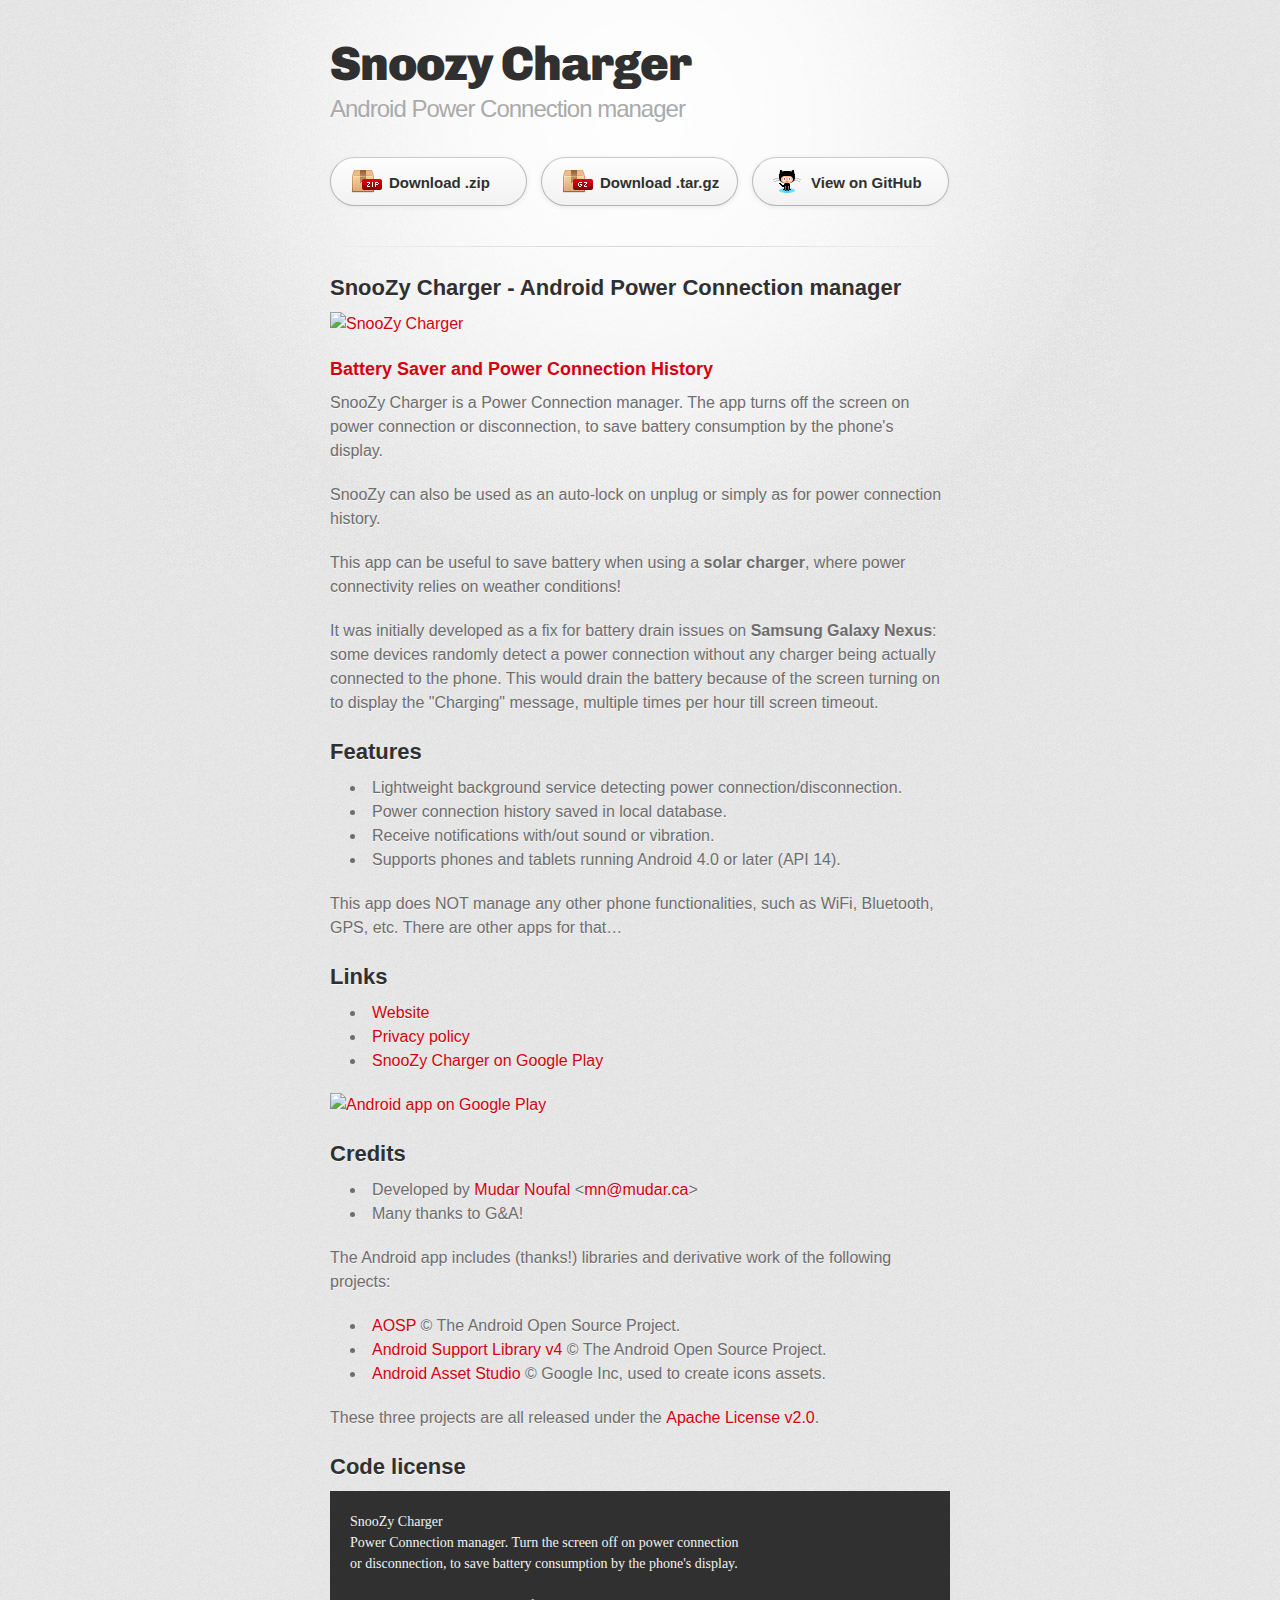
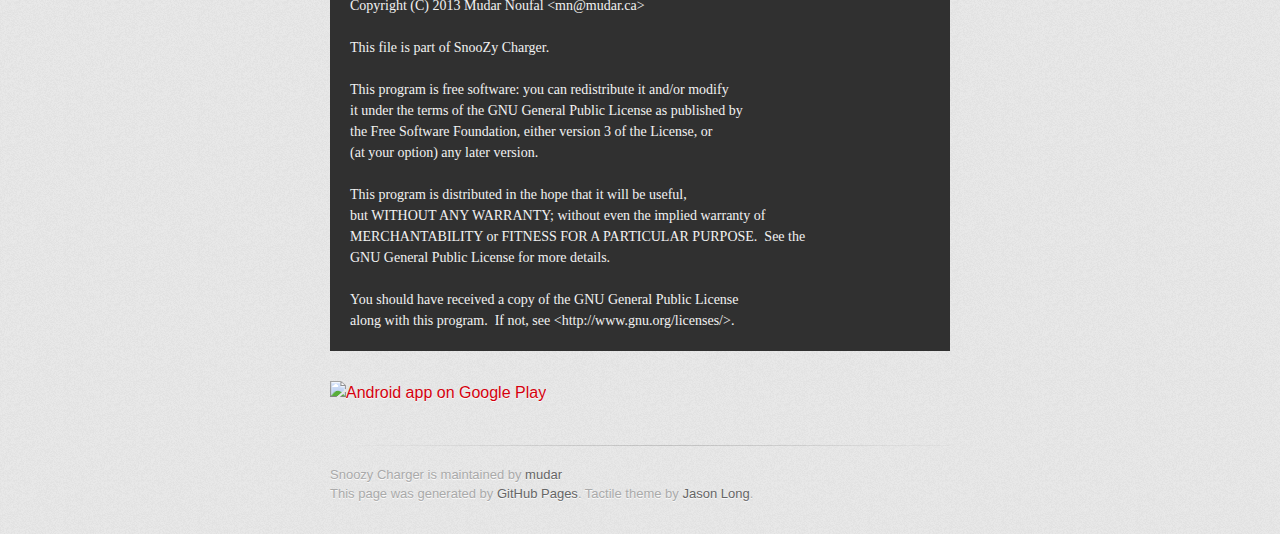
==== index.html @ 66239a89 "Create gh-pages branch via GitHub" ====
<!DOCTYPE html>
<html>
  <head>
    <meta charset='utf-8'>
    <meta http-equiv="X-UA-Compatible" content="chrome=1">
    <link href='https://fonts.googleapis.com/css?family=Chivo:900' rel='stylesheet' type='text/css'>
    <link rel="stylesheet" type="text/css" href="stylesheets/stylesheet.css" media="screen" />
    <link rel="stylesheet" type="text/css" href="stylesheets/pygment_trac.css" media="screen" />
    <link rel="stylesheet" type="text/css" href="stylesheets/print.css" media="print" />
    <!--[if lt IE 9]>
    <script src="//html5shiv.googlecode.com/svn/trunk/html5.js"></script>
    <![endif]-->
    <title>Snoozy Charger by mudar</title>
  </head>

  <body>
    <div id="container">
      <div class="inner">

        <header>
          <h1>Snoozy Charger</h1>
          <h2>Android Power Connection manager</h2>
        </header>

        <section id="downloads" class="clearfix">
          <a href="https://github.com/mudar/SnooZy/zipball/master" id="download-zip" class="button"><span>Download .zip</span></a>
          <a href="https://github.com/mudar/SnooZy/tarball/master" id="download-tar-gz" class="button"><span>Download .tar.gz</span></a>
          <a href="https://github.com/mudar/SnooZy" id="view-on-github" class="button"><span>View on GitHub</span></a>
        </section>

        <hr>

        <section id="main_content">
          <h2>
<a name="snoozy-charger---android-power-connection-manager" class="anchor" href="#snoozy-charger---android-power-connection-manager"><span class="octicon octicon-link"></span></a>SnooZy Charger - Android Power Connection manager</h2>

<p><a href="http://play.google.com/store/apps/details?id=ca.mudar.snoozy"><img src="http://snoozy.mudar.ca/images/snoozy-github.png" alt="SnooZy Charger"></a></p>

<h3>
<a name="battery-saver-and-power-connection-history" class="anchor" href="#battery-saver-and-power-connection-history"><span class="octicon octicon-link"></span></a>Battery Saver and Power Connection History</h3>

<p>SnooZy Charger is a Power Connection manager. The app turns off the screen on power connection or disconnection, to save battery consumption by the phone's display. </p>

<p>SnooZy can also be used as an auto-lock on unplug or simply as for power connection history. </p>

<p>This app can be useful to save battery when using a <strong>solar charger</strong>, where power connectivity relies on weather conditions!</p>

<p>It was initially developed as a fix for battery drain issues on <strong>Samsung Galaxy Nexus</strong>: some devices randomly detect a power connection without any charger being actually connected to the phone. 
This would drain the battery because of the screen turning on to display the "Charging" message, multiple times per hour till screen timeout.</p>

<h2>
<a name="features" class="anchor" href="#features"><span class="octicon octicon-link"></span></a>Features</h2>

<ul>
<li>Lightweight background service detecting power connection/disconnection.</li>
<li>Power connection history saved in local database.</li>
<li>Receive notifications with/out sound or vibration.</li>
<li>Supports phones and tablets running Android 4.0 or later (API 14).</li>
</ul><p>This app does NOT manage any other phone functionalities, such as WiFi, Bluetooth, GPS, etc. There are other apps for that…</p>

<h2>
<a name="links" class="anchor" href="#links"><span class="octicon octicon-link"></span></a>Links</h2>

<ul>
<li><a href="http://snoozy.mudar.ca/">Website</a></li>
<li><a href="http://snoozy.mudar.ca/privacy.html">Privacy policy</a></li>
<li><a href="http://play.google.com/store/apps/details?id=ca.mudar.snoozy">SnooZy Charger on Google Play</a></li>
</ul><p><a href="http://play.google.com/store/apps/details?id=ca.mudar.snoozy"><img src="http://snoozy.mudar.ca/images/en_app_rgb_wo_60.png" alt="Android app on Google Play"></a></p>

<h2>
<a name="credits" class="anchor" href="#credits"><span class="octicon octicon-link"></span></a>Credits</h2>

<ul>
<li>Developed by <a href="http://www.mudar.ca/">Mudar Noufal</a>  &lt;<a href="mailto:mn@mudar.ca">mn@mudar.ca</a>&gt;</li>
<li>Many thanks to G&amp;A!</li>
</ul><p>The Android app includes (thanks!) libraries and derivative work of the following projects:</p>

<ul>
<li>
<a href="http://source.android.com/">AOSP</a> © The Android Open Source Project.</li>
<li>
<a href="http://developer.android.com/tools/support-library/">Android Support Library v4</a> © The Android Open Source Project.</li>
<li>
<a href="http://code.google.com/p/android-ui-utils/">Android Asset Studio</a> © Google Inc, used to create icons assets.</li>
</ul><p>These three projects are all released under the <a href="http://www.apache.org/licenses/LICENSE-2.0">Apache License v2.0</a>.</p>

<h2>
<a name="code-license" class="anchor" href="#code-license"><span class="octicon octicon-link"></span></a>Code license</h2>

<pre><code>SnooZy Charger
Power Connection manager. Turn the screen off on power connection
or disconnection, to save battery consumption by the phone's display.

Copyright (C) 2013 Mudar Noufal &lt;mn@mudar.ca&gt;

This file is part of SnooZy Charger.

This program is free software: you can redistribute it and/or modify
it under the terms of the GNU General Public License as published by
the Free Software Foundation, either version 3 of the License, or
(at your option) any later version.

This program is distributed in the hope that it will be useful,
but WITHOUT ANY WARRANTY; without even the implied warranty of
MERCHANTABILITY or FITNESS FOR A PARTICULAR PURPOSE.  See the
GNU General Public License for more details.

You should have received a copy of the GNU General Public License
along with this program.  If not, see &lt;http://www.gnu.org/licenses/&gt;.
</code></pre>

<p><a href="http://play.google.com/store/apps/details?id=ca.mudar.snoozy"><img src="http://snoozy.mudar.ca/images/snoozy-devices.png" alt="Android app on Google Play"></a></p>
        </section>

        <footer>
          Snoozy Charger is maintained by <a href="https://github.com/mudar">mudar</a><br>
          This page was generated by <a href="http://pages.github.com">GitHub Pages</a>. Tactile theme by <a href="https://twitter.com/jasonlong">Jason Long</a>.
        </footer>

                  <script type="text/javascript">
            var gaJsHost = (("https:" == document.location.protocol) ? "https://ssl." : "http://www.");
            document.write(unescape("%3Cscript src='" + gaJsHost + "google-analytics.com/ga.js' type='text/javascript'%3E%3C/script%3E"));
          </script>
          <script type="text/javascript">
            try {
              var pageTracker = _gat._getTracker("UA-9867189-9");
            pageTracker._trackPageview();
            } catch(err) {}
          </script>

      </div>
    </div>
  </body>
</html>
---- stylesheets/stylesheet.css ----
/* http://meyerweb.com/eric/tools/css/reset/ 
   v2.0 | 20110126
   License: none (public domain)
*/
html, body, div, span, applet, object, iframe,
h1, h2, h3, h4, h5, h6, p, blockquote, pre,
a, abbr, acronym, address, big, cite, code,
del, dfn, em, img, ins, kbd, q, s, samp,
small, strike, strong, sub, sup, tt, var,
b, u, i, center,
dl, dt, dd, ol, ul, li,
fieldset, form, label, legend,
table, caption, tbody, tfoot, thead, tr, th, td,
article, aside, canvas, details, embed, 
figure, figcaption, footer, header, hgroup, 
menu, nav, output, ruby, section, summary,
time, mark, audio, video {
	margin: 0;
	padding: 0;
	border: 0;
	font-size: 100%;
	font: inherit;
	vertical-align: baseline;
}
/* HTML5 display-role reset for older browsers */
article, aside, details, figcaption, figure, 
footer, header, hgroup, menu, nav, section {
	display: block;
}
body {
	line-height: 1;
}
ol, ul {
	list-style: none;
}
blockquote, q {
	quotes: none;
}
blockquote:before, blockquote:after,
q:before, q:after {
	content: '';
	content: none;
}
table {
	border-collapse: collapse;
	border-spacing: 0;
}

/* LAYOUT STYLES */
body {
  font-size: 1em;
  line-height: 1.5; 
  background: #e7e7e7 url(../images/body-bg.png) 0 0 repeat;
  font-family: 'Helvetica Neue', Helvetica, Arial, serif;
  text-shadow: 0 1px 0 rgba(255, 255, 255, 0.8);
  color: #6d6d6d;
}

a {
  color: #d5000d;
}
a:hover {
  color: #c5000c;
}

header {
  padding-top: 35px;
  padding-bottom: 25px;
}

header h1 {
  font-family: 'Chivo', 'Helvetica Neue', Helvetica, Arial, serif; font-weight: 900;
  letter-spacing: -1px;
  font-size: 48px;
  color: #303030;
  line-height: 1.2;
}

header h2 {
  letter-spacing: -1px;
  font-size: 24px;
  color: #aaa;
  font-weight: normal;
  line-height: 1.3;
}

#container {
  background: transparent url(../images/highlight-bg.jpg) 50% 0 no-repeat;
  min-height: 595px;
}

.inner {
  width: 620px;
  margin: 0 auto;
}

#container .inner img {
  max-width: 100%;
}

#downloads {
  margin-bottom: 40px;
}

a.button {
  -moz-border-radius: 30px;
  -webkit-border-radius: 30px;                     
  border-radius: 30px;
  border-top: solid 1px #cbcbcb;
  border-left: solid 1px #b7b7b7;
  border-right: solid 1px #b7b7b7;
  border-bottom: solid 1px #b3b3b3;
  color: #303030;
  line-height: 25px;
  font-weight: bold;
  font-size: 15px;
  padding: 12px 8px 12px 8px;
  display: block;
  float: left;
  width: 179px;
  margin-right: 14px;  
  background: #fdfdfd; /* Old browsers */
  background: -moz-linear-gradient(top,  #fdfdfd 0%, #f2f2f2 100%); /* FF3.6+ */
  background: -webkit-gradient(linear, left top, left bottom, color-stop(0%,#fdfdfd), color-stop(100%,#f2f2f2)); /* Chrome,Safari4+ */
  background: -webkit-linear-gradient(top,  #fdfdfd 0%,#f2f2f2 100%); /* Chrome10+,Safari5.1+ */
  background: -o-linear-gradient(top,  #fdfdfd 0%,#f2f2f2 100%); /* Opera 11.10+ */
  background: -ms-linear-gradient(top,  #fdfdfd 0%,#f2f2f2 100%); /* IE10+ */
  background: linear-gradient(top,  #fdfdfd 0%,#f2f2f2 100%); /* W3C */
  filter: progid:DXImageTransform.Microsoft.gradient( startColorstr='#fdfdfd', endColorstr='#f2f2f2',GradientType=0 ); /* IE6-9 */
  -webkit-box-shadow: 10px 10px 5px #888;
  -moz-box-shadow: 10px 10px 5px #888;
  box-shadow: 0px 1px 5px #e8e8e8;
}
a.button:hover {
  border-top: solid 1px #b7b7b7;
  border-left: solid 1px #b3b3b3;
  border-right: solid 1px #b3b3b3;
  border-bottom: solid 1px #b3b3b3;
  background: #fafafa; /* Old browsers */
  background: -moz-linear-gradient(top,  #fdfdfd 0%, #f6f6f6 100%); /* FF3.6+ */
  background: -webkit-gradient(linear, left top, left bottom, color-stop(0%,#fdfdfd), color-stop(100%,#f6f6f6)); /* Chrome,Safari4+ */
  background: -webkit-linear-gradient(top,  #fdfdfd 0%,#f6f6f6 100%); /* Chrome10+,Safari5.1+ */
  background: -o-linear-gradient(top,  #fdfdfd 0%,#f6f6f6 100%); /* Opera 11.10+ */
  background: -ms-linear-gradient(top,  #fdfdfd 0%,#f6f6f6 100%); /* IE10+ */
  background: linear-gradient(top,  #fdfdfd 0%,#f6f6f6, 100%); /* W3C */
  filter: progid:DXImageTransform.Microsoft.gradient( startColorstr='#fdfdfd', endColorstr='#f6f6f6',GradientType=0 ); /* IE6-9 */
}

a.button span {
  padding-left: 50px;
  display: block;
  height: 23px;
}

#download-zip span {
  background: transparent url(../images/zip-icon.png) 12px 50% no-repeat;
}
#download-tar-gz span {
  background: transparent url(../images/tar-gz-icon.png) 12px 50% no-repeat;
}
#view-on-github span {
  background: transparent url(../images/octocat-icon.png) 12px 50% no-repeat;
}
#view-on-github {
  margin-right: 0;
}

code, pre {
  font-family: Monaco, "Bitstream Vera Sans Mono", "Lucida Console", Terminal;
  color: #222;
  margin-bottom: 30px;
  font-size: 14px;
}

code {
  background-color: #f2f2f2;
  border: solid 1px #ddd;
  padding: 0 3px;
}

pre {
  padding: 20px;
  background: #303030;
  color: #f2f2f2;
  text-shadow: none;
  overflow: auto;
}
pre code {
  color: #f2f2f2;
  background-color: #303030;
  border: none;
  padding: 0;
}

ul, ol, dl {
  margin-bottom: 20px;
}


/* COMMON STYLES */

hr {
  height: 1px;
  line-height: 1px;
  margin-top: 1em;
  padding-bottom: 1em;
  border: none;
  background: transparent url('../images/hr.png') 50% 0 no-repeat;
}

strong {
  font-weight: bold;
}

em {
  font-style: italic;
}

table {
  width: 100%;
  border: 1px solid #ebebeb;
}

th {
  font-weight: 500;
}

td {
  border: 1px solid #ebebeb;
  text-align: center; 
  font-weight: 300;
}

form {
  background: #f2f2f2;
  padding: 20px;
  
}


/* GENERAL ELEMENT TYPE STYLES */

h1 {
  font-size: 32px;
} 

h2 {
  font-size: 22px;
  font-weight: bold;
  color: #303030;
  margin-bottom: 8px;
} 

h3 {
  color: #d5000d;
  font-size: 18px;
  font-weight: bold;
  margin-bottom: 8px;
} 
 
h4 {
  font-size: 16px;
  color: #303030;
  font-weight: bold;
} 

h5 {
  font-size: 1em;
  color: #303030;
} 

h6 {
  font-size: .8em;
  color: #303030;
} 

p {
  font-weight: 300;
  margin-bottom: 20px;
}
 
a {
  text-decoration: none;
}

p a {
  font-weight: 400;
}

blockquote {
  font-size: 1.6em;
  border-left: 10px solid #e9e9e9;
  margin-bottom: 20px;
  padding: 0 0 0 30px;
}

ul li {
  list-style: disc inside;
  padding-left: 20px;
}

ol li {
  list-style: decimal inside;
  padding-left: 3px;
}

dl dt {
  color: #303030;
}

footer {
  background: transparent url('../images/hr.png') 0 0 no-repeat;
  margin-top: 40px;
  padding-top: 20px;
  padding-bottom: 30px;
  font-size: 13px;
  color: #aaa;
}

footer a {
  color: #666;
}
footer a:hover {
  color: #444;
}

/* MISC */
.clearfix:after {
  clear: both;
  content: '.';
  display: block;
  visibility: hidden;
  height: 0;
}

.clearfix {display: inline-block;}
* html .clearfix {height: 1%;}
.clearfix {display: block;}

/* #Media Queries
================================================== */

/* Smaller than standard 960 (devices and browsers) */
@media only screen and (max-width: 959px) {}

/* Tablet Portrait size to standard 960 (devices and browsers) */
@media only screen and (min-width: 768px) and (max-width: 959px) {}

/* All Mobile Sizes (devices and browser) */
@media only screen and (max-width: 767px) {
  header {
    padding-top: 10px;
    padding-bottom: 10px;
  }
  #downloads {
    margin-bottom: 25px;
  }
  #download-zip, #download-tar-gz {
    display: none;
  }
  .inner {
    width: 94%;
    margin: 0 auto;
  }
}

/* Mobile Landscape Size to Tablet Portrait (devices and browsers) */
@media only screen and (min-width: 480px) and (max-width: 767px) {}

/* Mobile Portrait Size to Mobile Landscape Size (devices and browsers) */
@media only screen and (max-width: 479px) {}
---- stylesheets/pygment_trac.css ----
.highlight  { background: #ffffff; }
.highlight .c { color: #999988; font-style: italic } /* Comment */
.highlight .err { color: #a61717; background-color: #e3d2d2 } /* Error */
.highlight .k { font-weight: bold } /* Keyword */
.highlight .o { font-weight: bold } /* Operator */
.highlight .cm { color: #999988; font-style: italic } /* Comment.Multiline */
.highlight .cp { color: #999999; font-weight: bold } /* Comment.Preproc */
.highlight .c1 { color: #999988; font-style: italic } /* Comment.Single */
.highlight .cs { color: #999999; font-weight: bold; font-style: italic } /* Comment.Special */
.highlight .gd { color: #000000; background-color: #ffdddd } /* Generic.Deleted */
.highlight .gd .x { color: #000000; background-color: #ffaaaa } /* Generic.Deleted.Specific */
.highlight .ge { font-style: italic } /* Generic.Emph */
.highlight .gr { color: #aa0000 } /* Generic.Error */
.highlight .gh { color: #999999 } /* Generic.Heading */
.highlight .gi { color: #000000; background-color: #ddffdd } /* Generic.Inserted */
.highlight .gi .x { color: #000000; background-color: #aaffaa } /* Generic.Inserted.Specific */
.highlight .go { color: #888888 } /* Generic.Output */
.highlight .gp { color: #555555 } /* Generic.Prompt */
.highlight .gs { font-weight: bold } /* Generic.Strong */
.highlight .gu { color: #800080; font-weight: bold; } /* Generic.Subheading */
.highlight .gt { color: #aa0000 } /* Generic.Traceback */
.highlight .kc { font-weight: bold } /* Keyword.Constant */
.highlight .kd { font-weight: bold } /* Keyword.Declaration */
.highlight .kn { font-weight: bold } /* Keyword.Namespace */
.highlight .kp { font-weight: bold } /* Keyword.Pseudo */
.highlight .kr { font-weight: bold } /* Keyword.Reserved */
.highlight .kt { color: #445588; font-weight: bold } /* Keyword.Type */
.highlight .m { color: #009999 } /* Literal.Number */
.highlight .s { color: #d14 } /* Literal.String */
.highlight .na { color: #008080 } /* Name.Attribute */
.highlight .nb { color: #0086B3 } /* Name.Builtin */
.highlight .nc { color: #445588; font-weight: bold } /* Name.Class */
.highlight .no { color: #008080 } /* Name.Constant */
.highlight .ni { color: #800080 } /* Name.Entity */
.highlight .ne { color: #990000; font-weight: bold } /* Name.Exception */
.highlight .nf { color: #990000; font-weight: bold } /* Name.Function */
.highlight .nn { color: #555555 } /* Name.Namespace */
.highlight .nt { color: #000080 } /* Name.Tag */
.highlight .nv { color: #008080 } /* Name.Variable */
.highlight .ow { font-weight: bold } /* Operator.Word */
.highlight .w { color: #bbbbbb } /* Text.Whitespace */
.highlight .mf { color: #009999 } /* Literal.Number.Float */
.highlight .mh { color: #009999 } /* Literal.Number.Hex */
.highlight .mi { color: #009999 } /* Literal.Number.Integer */
.highlight .mo { color: #009999 } /* Literal.Number.Oct */
.highlight .sb { color: #d14 } /* Literal.String.Backtick */
.highlight .sc { color: #d14 } /* Literal.String.Char */
.highlight .sd { color: #d14 } /* Literal.String.Doc */
.highlight .s2 { color: #d14 } /* Literal.String.Double */
.highlight .se { color: #d14 } /* Literal.String.Escape */
.highlight .sh { color: #d14 } /* Literal.String.Heredoc */
.highlight .si { color: #d14 } /* Literal.String.Interpol */
.highlight .sx { color: #d14 } /* Literal.String.Other */
.highlight .sr { color: #009926 } /* Literal.String.Regex */
.highlight .s1 { color: #d14 } /* Literal.String.Single */
.highlight .ss { color: #990073 } /* Literal.String.Symbol */
.highlight .bp { color: #999999 } /* Name.Builtin.Pseudo */
.highlight .vc { color: #008080 } /* Name.Variable.Class */
.highlight .vg { color: #008080 } /* Name.Variable.Global */
.highlight .vi { color: #008080 } /* Name.Variable.Instance */
.highlight .il { color: #009999 } /* Literal.Number.Integer.Long */

.type-csharp .highlight .k { color: #0000FF }
.type-csharp .highlight .kt { color: #0000FF }
.type-csharp .highlight .nf { color: #000000; font-weight: normal }
.type-csharp .highlight .nc { color: #2B91AF }
.type-csharp .highlight .nn { color: #000000 }
.type-csharp .highlight .s { color: #A31515 }
.type-csharp .highlight .sc { color: #A31515 }
---- stylesheets/print.css ----
html, body, div, span, applet, object, iframe,
h1, h2, h3, h4, h5, h6, p, blockquote, pre,
a, abbr, acronym, address, big, cite, code,
del, dfn, em, img, ins, kbd, q, s, samp,
small, strike, strong, sub, sup, tt, var,
b, u, i, center,
dl, dt, dd, ol, ul, li,
fieldset, form, label, legend,
table, caption, tbody, tfoot, thead, tr, th, td,
article, aside, canvas, details, embed, 
figure, figcaption, footer, header, hgroup, 
menu, nav, output, ruby, section, summary,
time, mark, audio, video {
  margin: 0;
  padding: 0;
  border: 0;
  font-size: 100%;
  font: inherit;
  vertical-align: baseline;
}
/* HTML5 display-role reset for older browsers */
article, aside, details, figcaption, figure, 
footer, header, hgroup, menu, nav, section {
  display: block;
}
body {
  line-height: 1;
}
ol, ul {
  list-style: none;
}
blockquote, q {
  quotes: none;
}
blockquote:before, blockquote:after,
q:before, q:after {
  content: '';
  content: none;
}
table {
  border-collapse: collapse;
  border-spacing: 0;
}
body {
  font-size: 13px;
  line-height: 1.5; 
  font-family: 'Helvetica Neue', Helvetica, Arial, serif;
  color: #000;
}

a {
  color: #d5000d;
  font-weight: bold;
}

header {
  padding-top: 35px;
  padding-bottom: 10px;
}

header h1 {
  font-weight: bold;
  letter-spacing: -1px;
  font-size: 48px;
  color: #303030;
  line-height: 1.2;
}

header h2 {
  letter-spacing: -1px;
  font-size: 24px;
  color: #aaa;
  font-weight: normal;
  line-height: 1.3;
}
#downloads {
  display: none;
}
#main_content {
  padding-top: 20px;
}

code, pre {
  font-family: Monaco, "Bitstream Vera Sans Mono", "Lucida Console", Terminal;
  color: #222;
  margin-bottom: 30px;
  font-size: 12px;
}

code {
  padding: 0 3px;
}

pre {
  border: solid 1px #ddd;
  padding: 20px;
  overflow: auto;
}
pre code {
  padding: 0;
}

ul, ol, dl {
  margin-bottom: 20px;
}


/* COMMON STYLES */

table {
  width: 100%;
  border: 1px solid #ebebeb;
}

th {
  font-weight: 500;
}

td {
  border: 1px solid #ebebeb;
  text-align: center; 
  font-weight: 300;
}

form {
  background: #f2f2f2;
  padding: 20px;
  
}


/* GENERAL ELEMENT TYPE STYLES */

h1 {
  font-size: 2.8em;
} 

h2 {
  font-size: 22px;
  font-weight: bold;
  color: #303030;
  margin-bottom: 8px;
} 

h3 {
  color: #d5000d;
  font-size: 18px;
  font-weight: bold;
  margin-bottom: 8px;
} 
 
h4 {
  font-size: 16px;
  color: #303030;
  font-weight: bold;
} 

h5 {
  font-size: 1em;
  color: #303030;
} 

h6 {
  font-size: .8em;
  color: #303030;
} 

p {
  font-weight: 300;
  margin-bottom: 20px;
}
 
a {
  text-decoration: none;
}

p a {
  font-weight: 400;
}

blockquote {
  font-size: 1.6em;
  border-left: 10px solid #e9e9e9;
  margin-bottom: 20px;
  padding: 0 0 0 30px;
}

ul li {
  list-style: disc inside;
  padding-left: 20px;
}

ol li {
  list-style: decimal inside;
  padding-left: 3px;
}

dl dd {
  font-style: italic;
  font-weight: 100;
}

footer {
  margin-top: 40px;
  padding-top: 20px;
  padding-bottom: 30px;
  font-size: 13px;
  color: #aaa;
}

footer a {
  color: #666;
}

/* MISC */
.clearfix:after {
  clear: both;
  content: '.';
  display: block;
  visibility: hidden;
  height: 0;
}

.clearfix {display: inline-block;}
* html .clearfix {height: 1%;}
.clearfix {display: block;}
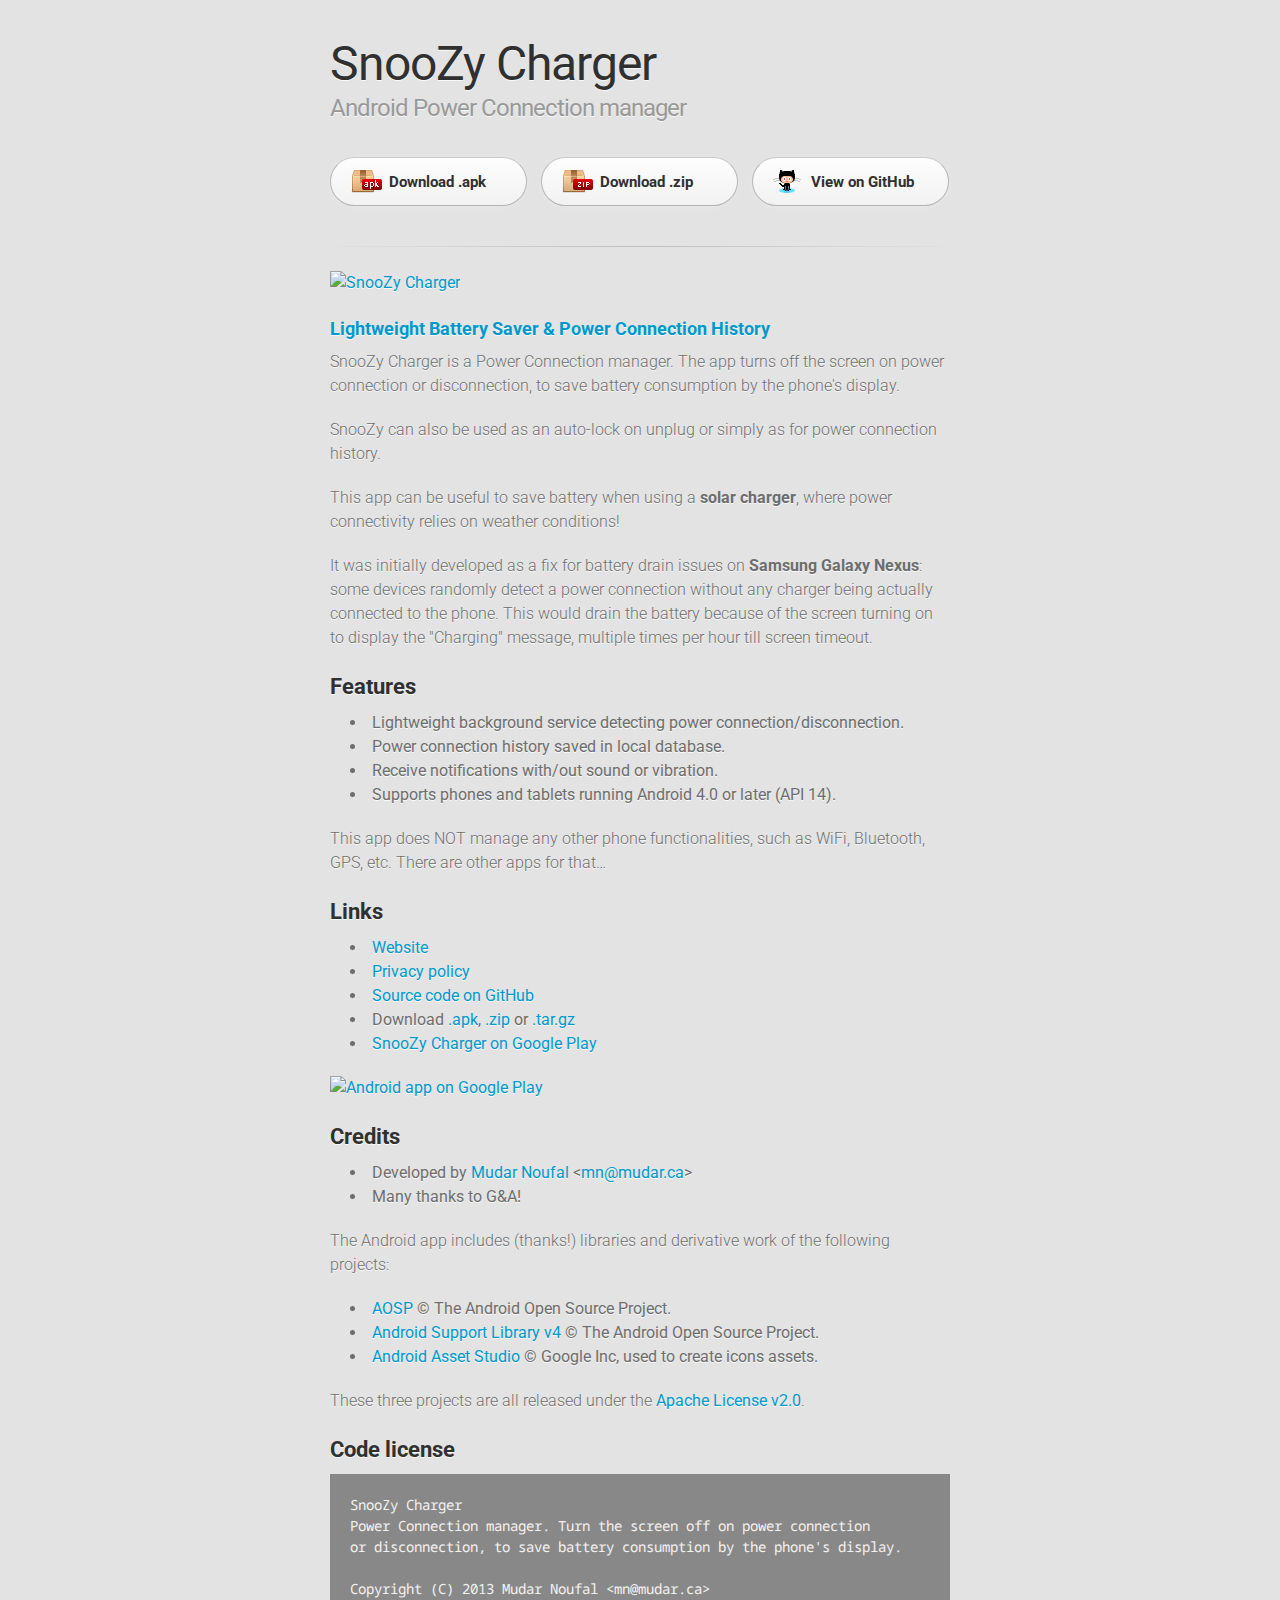
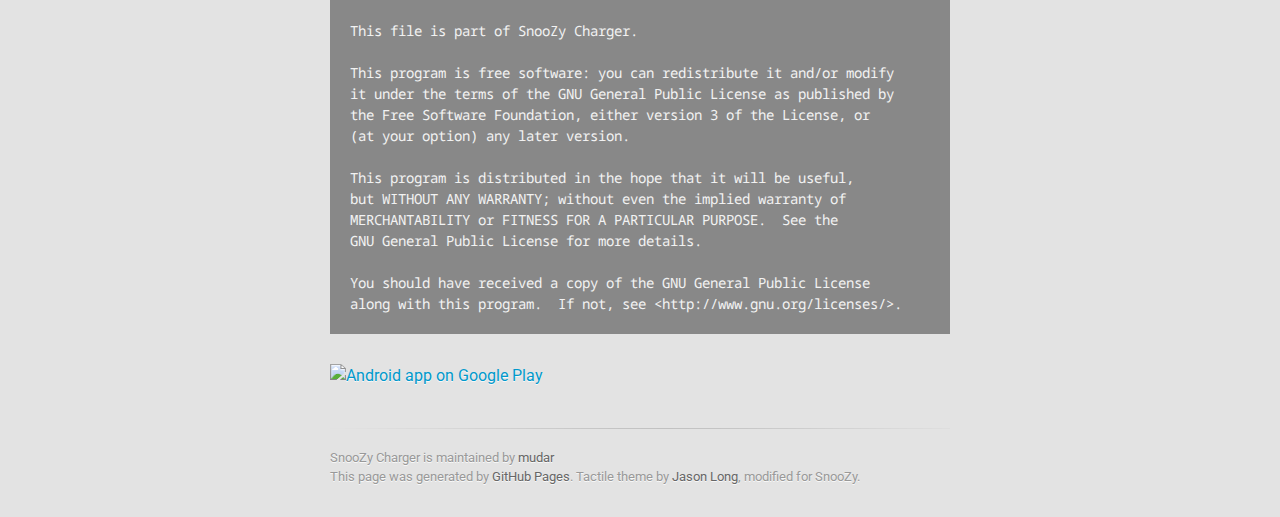
==== commit 1c8f71dc: "Theme updated" ====
--- a/index.html
+++ b/index.html
@@ -3,14 +3,15 @@
   <head>
     <meta charset='utf-8'>
     <meta http-equiv="X-UA-Compatible" content="chrome=1">
-    <link href='https://fonts.googleapis.com/css?family=Chivo:900' rel='stylesheet' type='text/css'>
+    <link href='http://fonts.googleapis.com/css?family=Roboto:300,700&subset=latin,latin-ext' rel='stylesheet' type='text/css'>
+    <link href='http://fonts.googleapis.com/css?family=Droid+Sans+Mono' rel='stylesheet' type='text/css'>
     <link rel="stylesheet" type="text/css" href="stylesheets/stylesheet.css" media="screen" />
     <link rel="stylesheet" type="text/css" href="stylesheets/pygment_trac.css" media="screen" />
     <link rel="stylesheet" type="text/css" href="stylesheets/print.css" media="print" />
     <!--[if lt IE 9]>
     <script src="//html5shiv.googlecode.com/svn/trunk/html5.js"></script>
     <![endif]-->
-    <title>Snoozy Charger by mudar</title>
+    <title>SnooZy Charger by mudar</title>
   </head>
 
   <body>
@@ -18,26 +19,23 @@
       <div class="inner">
 
         <header>
-          <h1>Snoozy Charger</h1>
+          <h1>SnooZy Charger</h1>
           <h2>Android Power Connection manager</h2>
         </header>
 
         <section id="downloads" class="clearfix">
+          <a href="https://github.com/mudar/SnooZy/raw/master/APK/SnooZy.apk" id="download-apk" class="button"><span>Download .apk</span></a>
           <a href="https://github.com/mudar/SnooZy/zipball/master" id="download-zip" class="button"><span>Download .zip</span></a>
-          <a href="https://github.com/mudar/SnooZy/tarball/master" id="download-tar-gz" class="button"><span>Download .tar.gz</span></a>
           <a href="https://github.com/mudar/SnooZy" id="view-on-github" class="button"><span>View on GitHub</span></a>
         </section>
 
         <hr>
 
         <section id="main_content">
-          <h2>
-<a name="snoozy-charger---android-power-connection-manager" class="anchor" href="#snoozy-charger---android-power-connection-manager"><span class="octicon octicon-link"></span></a>SnooZy Charger - Android Power Connection manager</h2>
-
 <p><a href="http://play.google.com/store/apps/details?id=ca.mudar.snoozy"><img src="http://snoozy.mudar.ca/images/snoozy-github.png" alt="SnooZy Charger"></a></p>
 
 <h3>
-<a name="battery-saver-and-power-connection-history" class="anchor" href="#battery-saver-and-power-connection-history"><span class="octicon octicon-link"></span></a>Battery Saver and Power Connection History</h3>
+<a name="lightweight-battery-saver-and-power-connection-history" class="anchor" href="#lightweight-battery-saver-and-power-connection-history"><span class="octicon octicon-link"></span></a>Lightweight Battery Saver &amp; Power Connection History</h3>
 
 <p>SnooZy Charger is a Power Connection manager. The app turns off the screen on power connection or disconnection, to save battery consumption by the phone's display. </p>
 
@@ -64,6 +62,11 @@
 <ul>
 <li><a href="http://snoozy.mudar.ca/">Website</a></li>
 <li><a href="http://snoozy.mudar.ca/privacy.html">Privacy policy</a></li>
+<li><a href="https://github.com/mudar/SnooZy">Source code on GitHub</a>
+<li>Download <a href="https://github.com/mudar/SnooZy/raw/master/APK/SnooZy.apk">.apk</a>, 
+ <a href="https://github.com/mudar/SnooZy/zipball/master">.zip</a> or 
+ <a href="https://github.com/mudar/SnooZy/tarball/master">.tar.gz</a>
+</li>
 <li><a href="http://play.google.com/store/apps/details?id=ca.mudar.snoozy">SnooZy Charger on Google Play</a></li>
 </ul><p><a href="http://play.google.com/store/apps/details?id=ca.mudar.snoozy"><img src="http://snoozy.mudar.ca/images/en_app_rgb_wo_60.png" alt="Android app on Google Play"></a></p>
 
@@ -113,8 +116,8 @@
         </section>
 
         <footer>
-          Snoozy Charger is maintained by <a href="https://github.com/mudar">mudar</a><br>
-          This page was generated by <a href="http://pages.github.com">GitHub Pages</a>. Tactile theme by <a href="https://twitter.com/jasonlong">Jason Long</a>.
+          SnooZy Charger is maintained by <a href="https://github.com/mudar">mudar</a><br>
+          This page was generated by <a href="http://pages.github.com">GitHub Pages</a>. Tactile theme by <a href="https://twitter.com/jasonlong">Jason Long</a>, modified for SnooZy.
         </footer>
 
                   <script type="text/javascript">
--- a/stylesheets/stylesheet.css
+++ b/stylesheets/stylesheet.css
@@ -50,17 +50,17 @@
 body {
   font-size: 1em;
   line-height: 1.5; 
-  background: #e7e7e7 url(../images/body-bg.png) 0 0 repeat;
-  font-family: 'Helvetica Neue', Helvetica, Arial, serif;
+  background: #e3e3e3;
+  font-family: 'Roboto', sans-serif;
   text-shadow: 0 1px 0 rgba(255, 255, 255, 0.8);
   color: #6d6d6d;
 }
 
-a {
-  color: #d5000d;
+a, a:visited {
+  color: #09c;
 }
 a:hover {
-  color: #c5000c;
+  color: #33b5e5;
 }
 
 header {
@@ -69,7 +69,7 @@
 }
 
 header h1 {
-  font-family: 'Chivo', 'Helvetica Neue', Helvetica, Arial, serif; font-weight: 900;
+/*   font-family: 'Chivo', 'Helvetica Neue', Helvetica, Arial, serif; font-weight: 900; */
   letter-spacing: -1px;
   font-size: 48px;
   color: #303030;
@@ -79,13 +79,13 @@
 header h2 {
   letter-spacing: -1px;
   font-size: 24px;
-  color: #aaa;
+  color: #999;
   font-weight: normal;
   line-height: 1.3;
 }
 
 #container {
-  background: transparent url(../images/highlight-bg.jpg) 50% 0 no-repeat;
+/*   background: transparent url(../images/highlight-bg.jpg) 50% 0 no-repeat; */
   min-height: 595px;
 }
 
@@ -152,6 +152,9 @@
   height: 23px;
 }
 
+#download-apk span {
+  background: transparent url(../images/apk-icon.png) 12px 50% no-repeat;
+}
 #download-zip span {
   background: transparent url(../images/zip-icon.png) 12px 50% no-repeat;
 }
@@ -166,7 +169,7 @@
 }
 
 code, pre {
-  font-family: Monaco, "Bitstream Vera Sans Mono", "Lucida Console", Terminal;
+  font-family: 'Droid Sans Mono', sans-serif;
   color: #222;
   margin-bottom: 30px;
   font-size: 14px;
@@ -180,14 +183,14 @@
 
 pre {
   padding: 20px;
-  background: #303030;
+  background: #888;
   color: #f2f2f2;
   text-shadow: none;
   overflow: auto;
 }
 pre code {
   color: #f2f2f2;
-  background-color: #303030;
+  background-color: #888;
   border: none;
   padding: 0;
 }
@@ -252,7 +255,7 @@
 } 
 
 h3 {
-  color: #d5000d;
+  color: #09c;
   font-size: 18px;
   font-weight: bold;
   margin-bottom: 8px;
@@ -314,7 +317,7 @@
   padding-top: 20px;
   padding-bottom: 30px;
   font-size: 13px;
-  color: #aaa;
+  color: #999;
 }
 
 footer a {
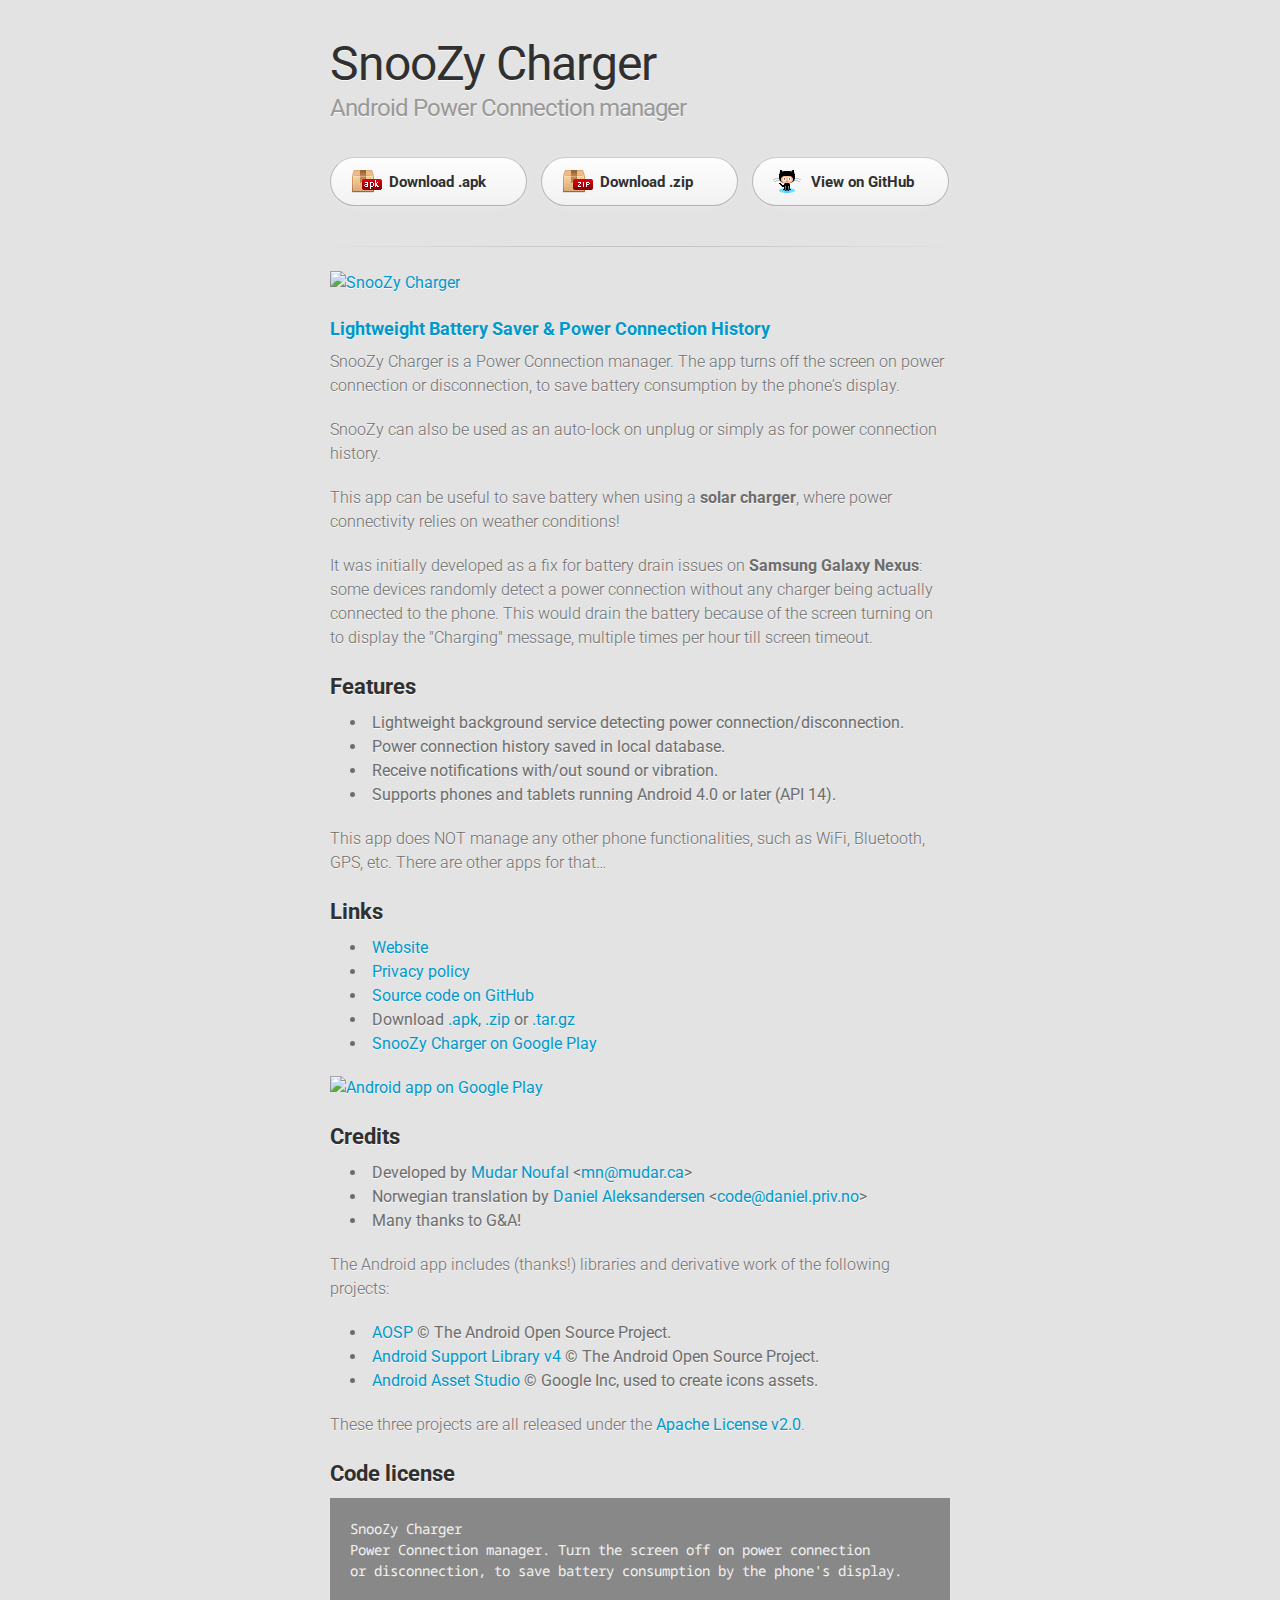
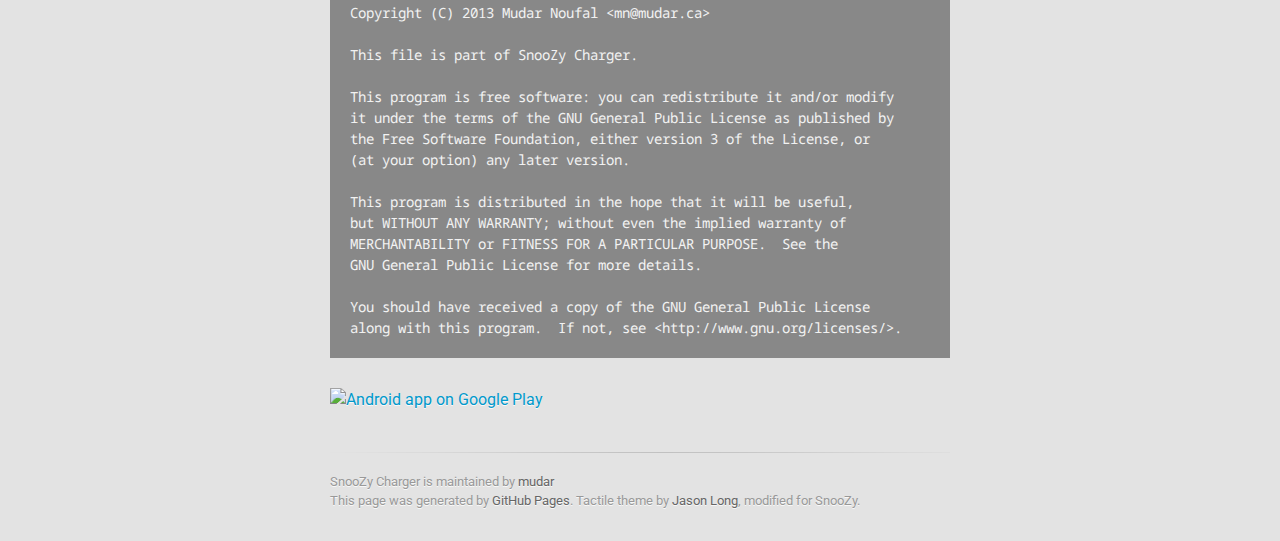
==== commit b4bfa1c6: "Updated index" ====
--- a/index.html
+++ b/index.html
@@ -11,7 +11,7 @@
     <!--[if lt IE 9]>
     <script src="//html5shiv.googlecode.com/svn/trunk/html5.js"></script>
     <![endif]-->
-    <title>SnooZy Charger by mudar</title>
+    <title>SnooZy Charger &ndash; mudar.ca</title>
   </head>
 
   <body>
@@ -75,6 +75,7 @@
 
 <ul>
 <li>Developed by <a href="http://www.mudar.ca/">Mudar Noufal</a>  &lt;<a href="mailto:mn@mudar.ca">mn@mudar.ca</a>&gt;</li>
+<li>Norwegian translation by <a href="https://github.com/Aeyoun">Daniel Aleksandersen</a> &lt;<a href="mailto:code@daniel.priv.no">code@daniel.priv.no</a>&gt;</li>
 <li>Many thanks to G&amp;A!</li>
 </ul><p>The Android app includes (thanks!) libraries and derivative work of the following projects:</p>
 
